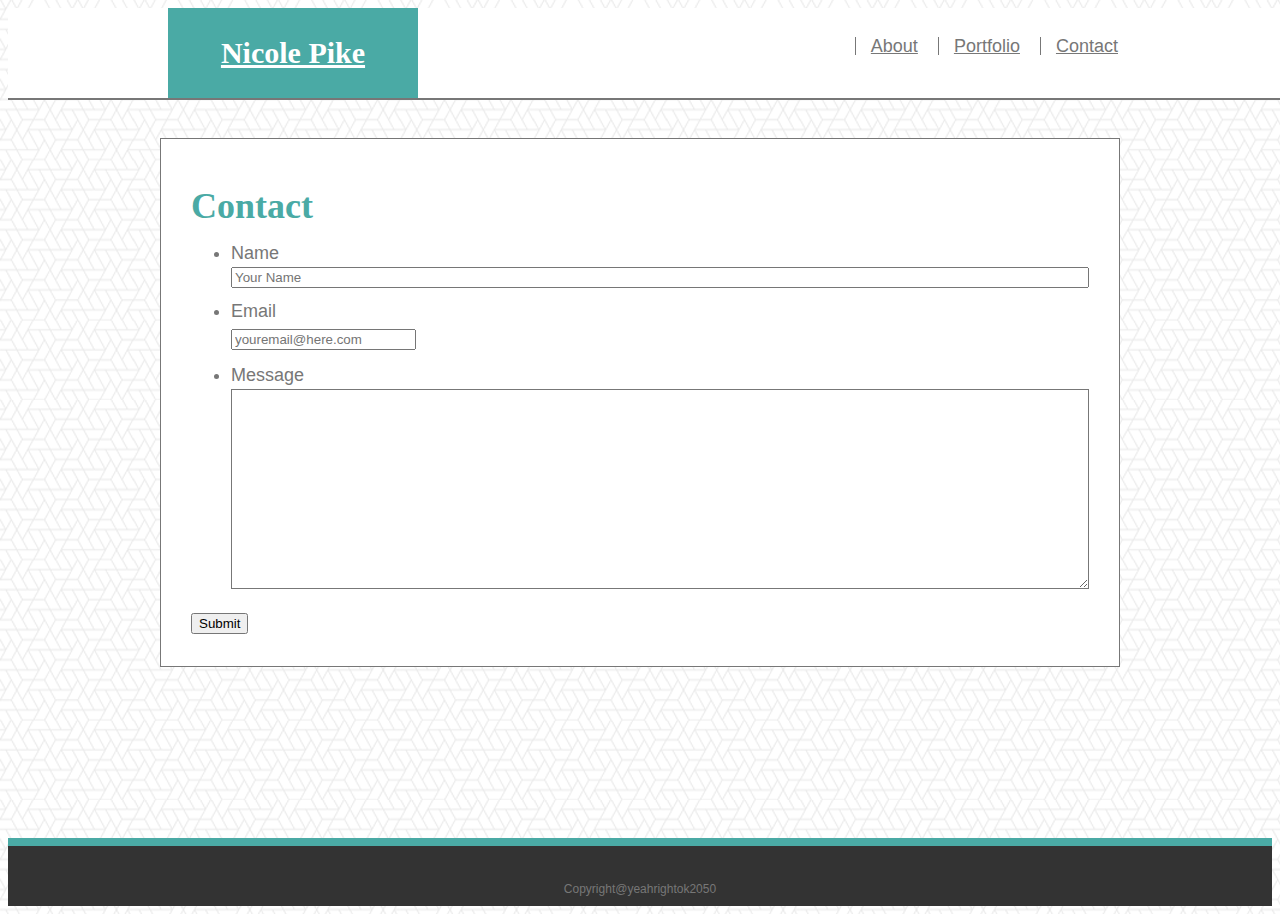
==== contact.html @ a41b506c "first commit" ====
<!doctype html>
<html lang="en-us">

<head>
    <meta charset="UTF-8">
    <title>Nicole Pike Contact</title>
    <link rel="stylesheet" type="text/css" href="assets\css\style.css">
</head>

<body>
    <header id="header">
        <div class="container">
            <a href="index.html" id="logo">Nicole Pike</a>
            <nav>
                <a href="index.html">About</a>
                <a href="portfolio.html">Portfolio</a>
                <a href="contact.html">Contact</a>
            </nav>
        </div>
    </header>
<div id="main-container" class="container"?>
    <section class="main-section">
        <h1>Contact</h1>
        <form id="contact-form">
            <ul>
                <li>
                    <label for="name">Name</label>
                    <input type="text" id="name" name="name" placeholder="Your Name" required="requred">
                </li>
                <li>
                    <label for="email">Email</label>
                    <input type="email id="email" name="email" placeholder="youremail@here.com" required="required">
                </li>
                <li>
                    <label for="message">Message</label>
                    <textarea id="message" name="message" required="required"></textarea>
                </li>
            </ul>
            <input type="submit">
        </form>
    </section>
</div>
<footer>
    <div class="container">Copyright@yeahrightok2050</div>
</footer>
</body>
</html>
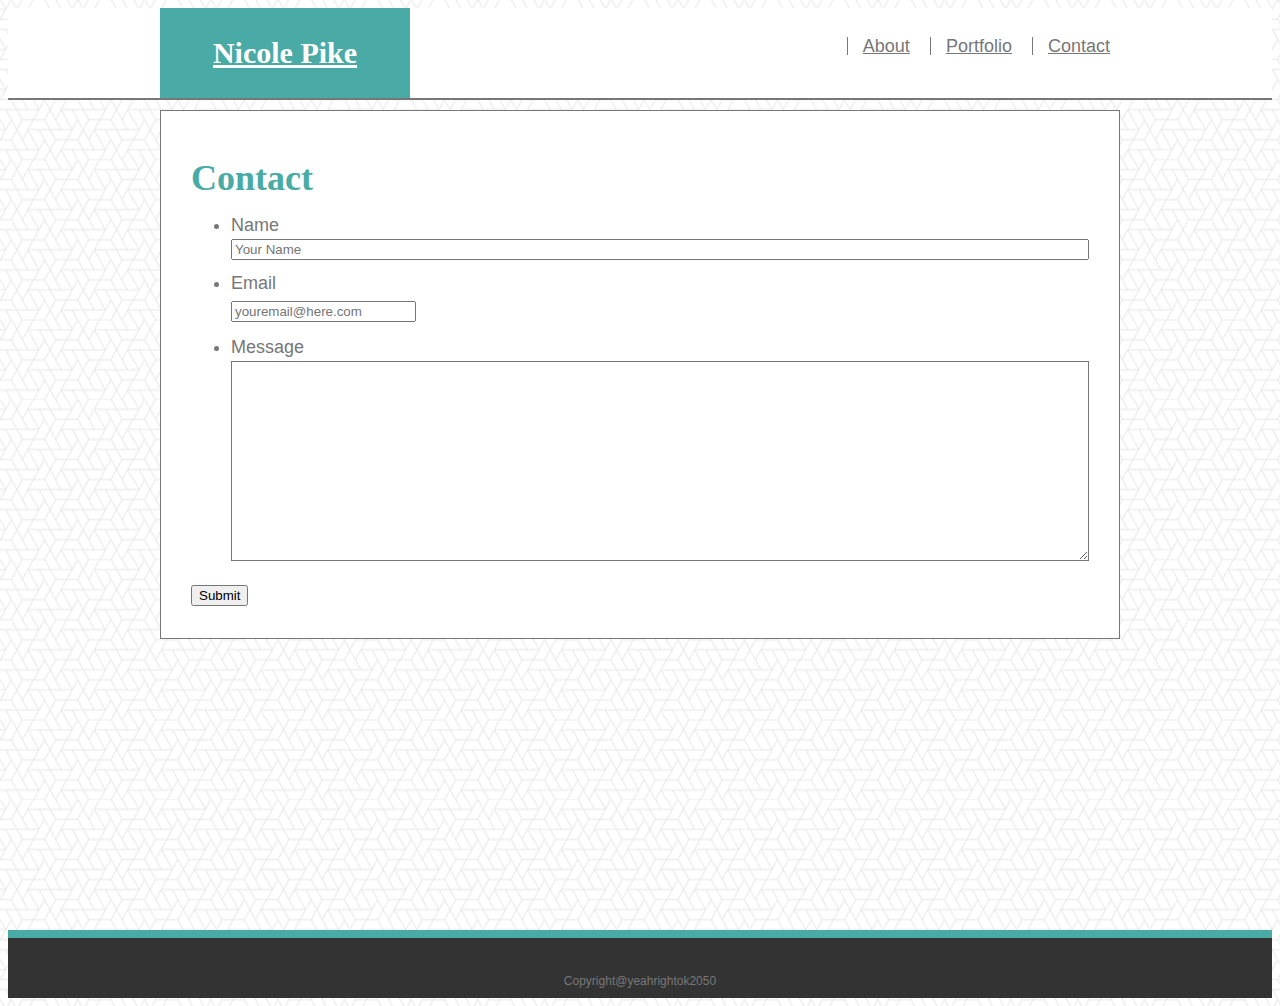
==== commit a66a7cb6: "just needs a few tweaks" ====
--- a/contact.html
+++ b/contact.html
@@ -18,6 +18,7 @@
             </nav>
         </div>
     </header>
+
 <div id="main-container" class="container"?>
     <section class="main-section">
         <h1>Contact</h1>
